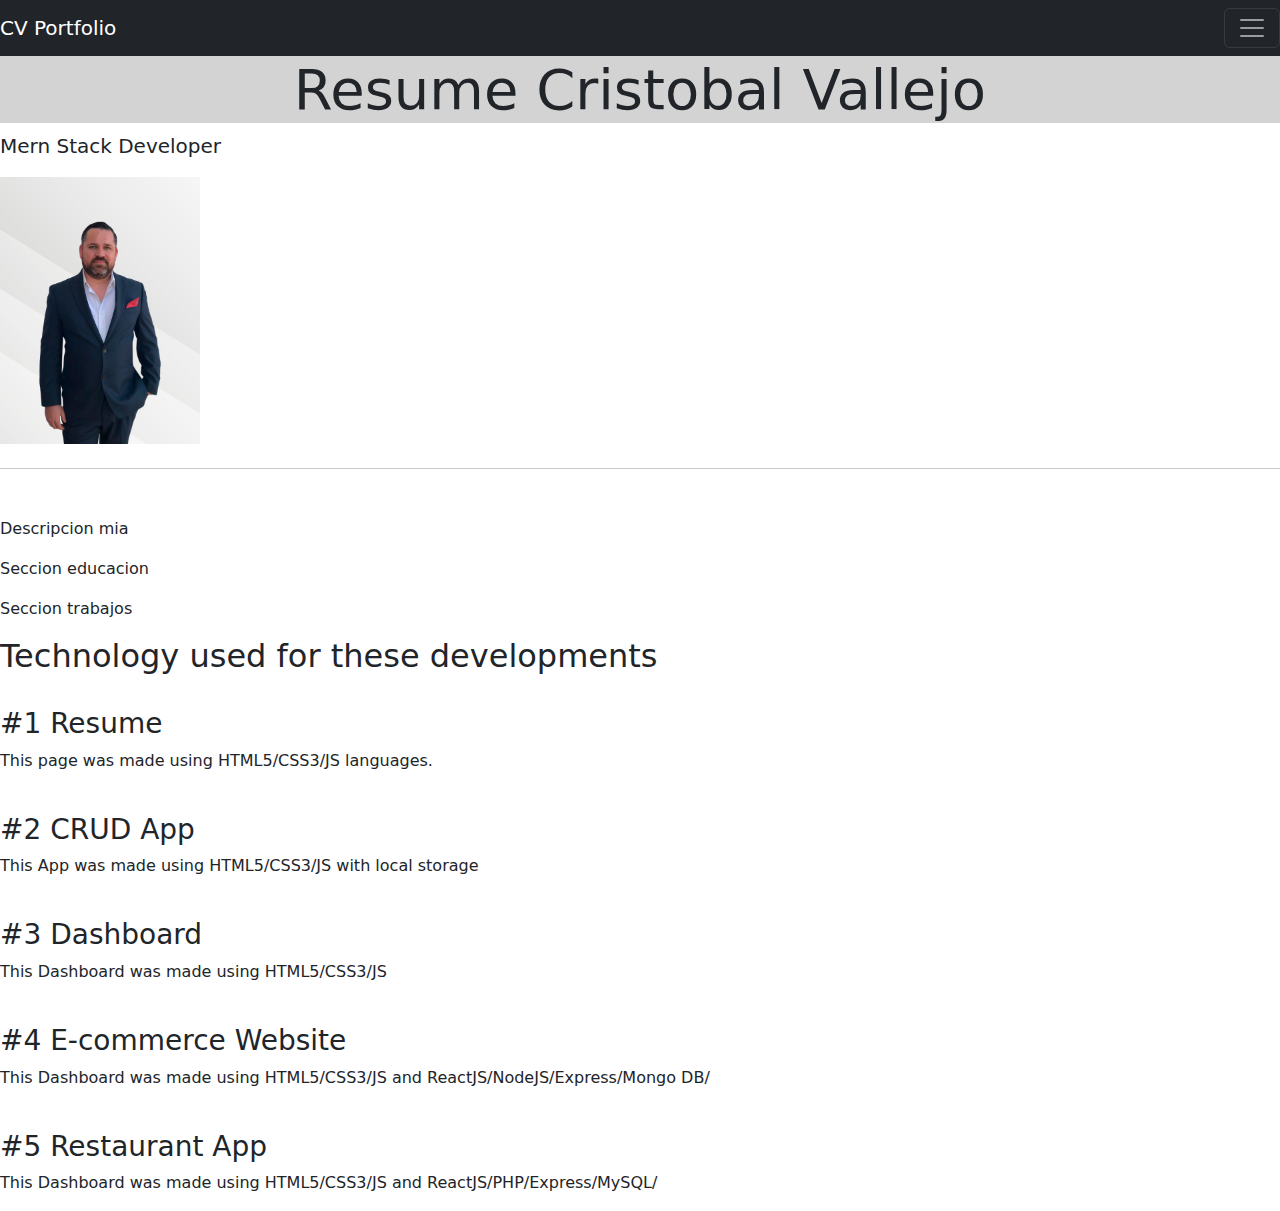
==== assets/index.html @ b4d463a7 "mejore el nav bar y agrege posibles binculos para secciones" ====
<!DOCTYPE html>
<html>
    <head>
        <meta charset="utf-8">
        <meta http-equiv="X-UA-Compatible" content="IE=edge">
        <title>Resume Cristobal Vallejo</title>
        <meta name="description" content="">
        <meta name="viewport" content="width=device-width, initial-scale=1">
        <link rel="stylesheet" href="../style.css">
        <link href="https://cdn.jsdelivr.net/npm/bootstrap@5.3.3/dist/css/bootstrap.min.css" rel="stylesheet" integrity="sha384-QWTKZyjpPEjISv5WaRU9OFeRpok6YctnYmDr5pNlyT2bRjXh0JMhjY6hW+ALEwIH" crossorigin="anonymous">
    </head>
    <body>
        <!-- Here goes the  header and the navegation bar-->
        <header>
            <nav class="navbar navbar-dark bg-dark">
                <a class="navbar-brand" href="#">CV Portfolio</a>
                <button class="navbar-toggler" type="button" data-toggle="collapse" data-target="#navbarNavDropdown" aria-controls="navbarNavDropdown" aria-expanded="false" aria-label="Toggle navigation">
                  <span class="navbar-toggler-icon"></span>
                </button>
                <div class="collapse navbar-collapse" id="navbarNavDropdown">
                  <ul class="navbar-nav">
                    <li class="nav-item">
                      <a class="nav-link" href="#">Features</a>
                    </li>
                    <li class="nav-item">
                      <a class="nav-link" href="#">Pricing</a>
                    </li>
                    <li class="nav-item dropdown">
                      <a class="nav-link dropdown-toggle" href="#" id="navbarDropdownMenuLink" data-toggle="dropdown" aria-haspopup="true" aria-expanded="false">
                        Portfolio
                      </a>
                      <div class="dropdown-menu" aria-labelledby="navbarDropdownMenuLink">
                        <a class="dropdown-item" href="#Landing">Resume</a>
                        <a class="dropdown-item" href="#CRUD">CRUD</a>
                        <a class="dropdown-item" href="#Dashboard">Dashboard</a>
                        <a class="dropdown-item" href="#E-commerce">E-Commerce App</a>
                        <a class="dropdown-item" href="#Restaurant">Restaurant</a>
                      </div>
                    </li>
                  </ul>
                </div>
            </nav>
        </header>
        <main>
            <!-- here goes a jumbotron with my picture and contact info including  social media links -->
            <div class="jumbotron">
                <h1 class="display-4">Resume Cristobal Vallejo</h1>
                <p class="lead" id="jumbotron-sub">Mern Stack Developer</p>
                <div>
                    <img width="200px" src="../assets/images/Cristobal.jpg" alt="Imagen Cristobal Vallejo">
                </div>
                <hr class="my-4">
            </div>
            <br>
            <!-- Here goes the description of myself as developer -->
            <div>
                <p>Descripcion mia</p>
            </div>
            <!-- Here goes my education section -->
            <div>
                <p>Seccion  educacion</p>
            </div>
            <!-- Here goes my experience section -->
            <div>
                <p>Seccion  trabajos</p>
            </div>
            <!-- Here goes the portfolio projects and the logos of the technologies used also a picture of the projects -->
            <div>
                <h2>Technology used for these developments</h2>
            </div>
            <br>
            <!-- Here goes the all of the portfolio projects -->
            <div>
            <!-- Here goes the Landing page section -->
            <div id="Landing">
                <h3>#1 Resume</h3>
                <p>This page was made using  HTML5/CSS3/JS languages.</p>
            </div>
            <!-- Here goes the  CRUD page section -->
            <br> 
            <div id="CRUD">
                <h3>#2 CRUD App</h3>
                <p>This App was made using HTML5/CSS3/JS with local storage</p>
            </div>
            <!-- Here goes the Dashboard page section -->
            <br>
            <div id="Dashboard">
                <h3>#3 Dashboard</h3>
                <p>This Dashboard was made using HTML5/CSS3/JS</p>
            </div>
            <!-- Here goes the E-commerce page section -->
            <br>
            <div id="E-commerce">
                <h3>#4 E-commerce Website</h3>
                <p>This Dashboard was made using HTML5/CSS3/JS and ReactJS/NodeJS/Express/Mongo DB/</p>
            </div>
            <!-- Here goes the Restaurant page section -->
            <br>
            <div id="Restaurant">
                <h3>#5 Restaurant App</h3>
                <p>This Dashboard was made using HTML5/CSS3/JS and ReactJS/PHP/Express/MySQL/</p>
            </div>
            </div>
        </main>
        <!-- Here goes the footer section -->
        <footer>

        </footer>

        <script src="../Javascript/script.js" async defer></script>
        <script src="https://code.jquery.com/jquery-3.2.1.slim.min.js" integrity="sha384-KJ3o2DKtIkvYIK3UENzmM7KCkRr/rE9/Qpg6aAZGJwFDMVNA/GpGFF93hXpG5KkN" crossorigin="anonymous"></script>
        <script src="https://cdn.jsdelivr.net/npm/popper.js@1.12.9/dist/umd/popper.min.js" integrity="sha384-ApNbgh9B+Y1QKtv3Rn7W3mgPxhU9K/ScQsAP7hUibX39j7fakFPskvXusvfa0b4Q" crossorigin="anonymous"></script>
        <script src="https://cdn.jsdelivr.net/npm/bootstrap@4.0.0/dist/js/bootstrap.min.js" integrity="sha384-JZR6Spejh4U02d8jOt6vLEHfe/JQGiRRSQQxSfFWpi1MquVdAyjUar5+76PVCmYl" crossorigin="anonymous"></script>
    </body>
</html>
---- style.css ----
/* Here starts the begining of the landing page*/
.box{
    display: flex;
}
h1 {
    background-color:lightgray;
    text-align: center;
}
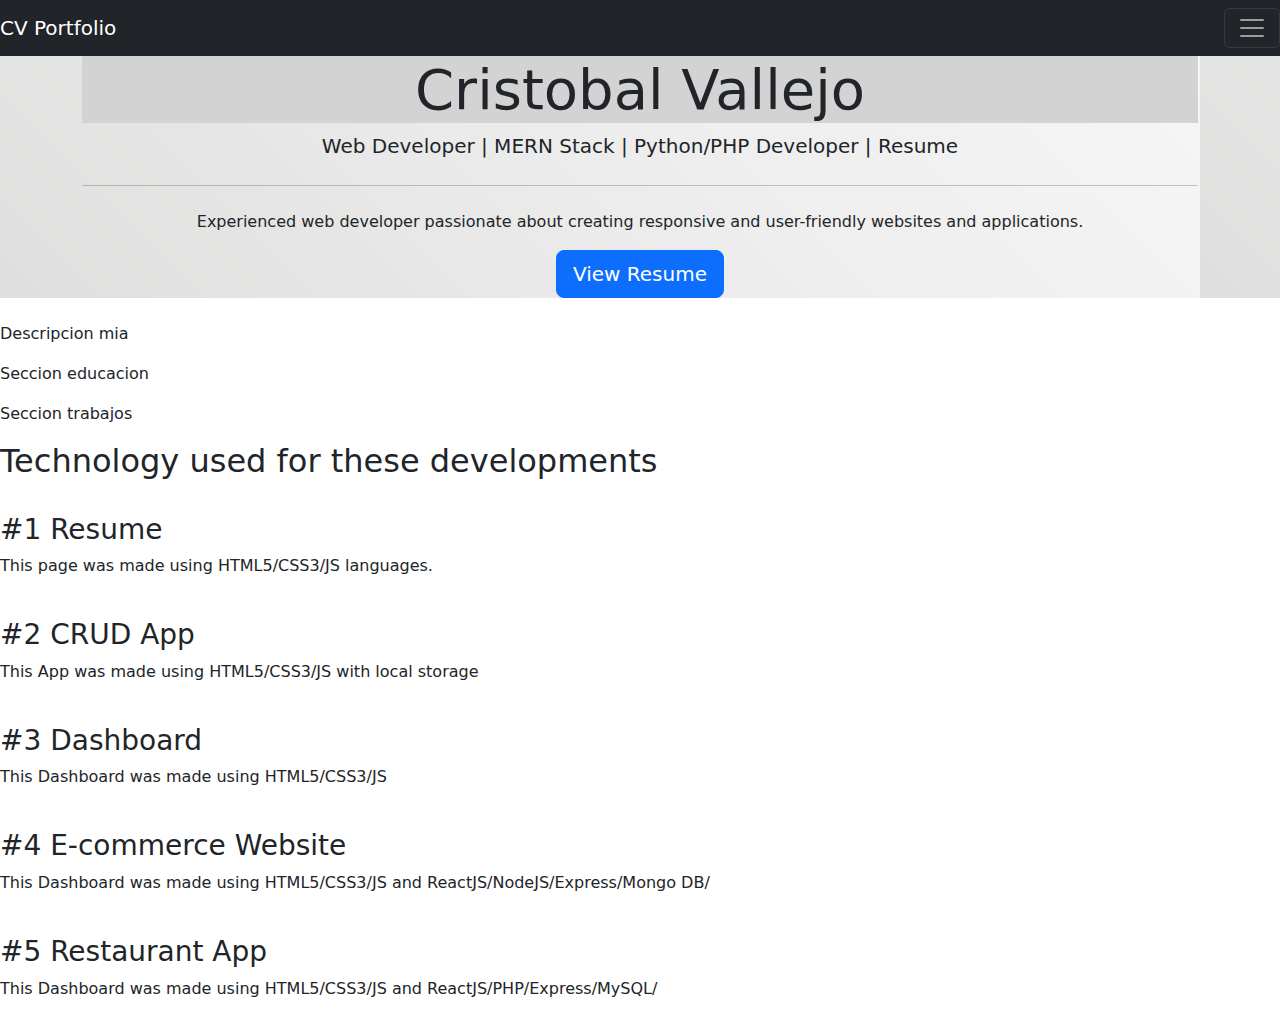
==== commit edf75dec: "Mejorado el jumbotron y agegado de redes sociales" ====
--- a/assets/index.html
+++ b/assets/index.html
@@ -10,7 +10,7 @@
         <link href="https://cdn.jsdelivr.net/npm/bootstrap@5.3.3/dist/css/bootstrap.min.css" rel="stylesheet" integrity="sha384-QWTKZyjpPEjISv5WaRU9OFeRpok6YctnYmDr5pNlyT2bRjXh0JMhjY6hW+ALEwIH" crossorigin="anonymous">
     </head>
     <body>
-        <!-- Here goes the  header and the navegation bar-->
+        <!-- Here goes the  header and the navegation bar to other pages and sections within the page-->
         <header>
             <nav class="navbar navbar-dark bg-dark">
                 <a class="navbar-brand" href="#">CV Portfolio</a>
@@ -43,15 +43,20 @@
         </header>
         <main>
             <!-- here goes a jumbotron with my picture and contact info including  social media links -->
-            <div class="jumbotron">
-                <h1 class="display-4">Resume Cristobal Vallejo</h1>
-                <p class="lead" id="jumbotron-sub">Mern Stack Developer</p>
-                <div>
-                    <img width="200px" src="../assets/images/Cristobal.jpg" alt="Imagen Cristobal Vallejo">
+            <div class="jumbotron jumbotron-fluid" style="background-image: url('../assets/images/Cristobal.jpg');">
+                <div class="container text-center">
+                    <h1 class="display-4">Cristobal Vallejo</h1>
+                    <p class="lead">Web Developer | MERN Stack | Python/PHP Developer | Resume</p>
+                    <hr class="my-4">
+                    <p>Experienced web developer passionate about creating responsive and user-friendly websites and applications.</p>
+                    <a class="btn btn-primary btn-lg" href="#" role="button">View Resume</a>
+                    <!-- Social media icons -->
+                    <div class="mt-4">
+                        <a href="https://www.linkedin.com/in/cristobal-vallejo/" target="_blank"><i class="fab fa-linkedin"></i></a>
+                        <a href="https://github.com/cvallejo32" target="_blank"><i class="fab fa-github"></i></a>
+                    </div>
                 </div>
-                <hr class="my-4">
             </div>
-            <br>
             <!-- Here goes the description of myself as developer -->
             <div>
                 <p>Descripcion mia</p>
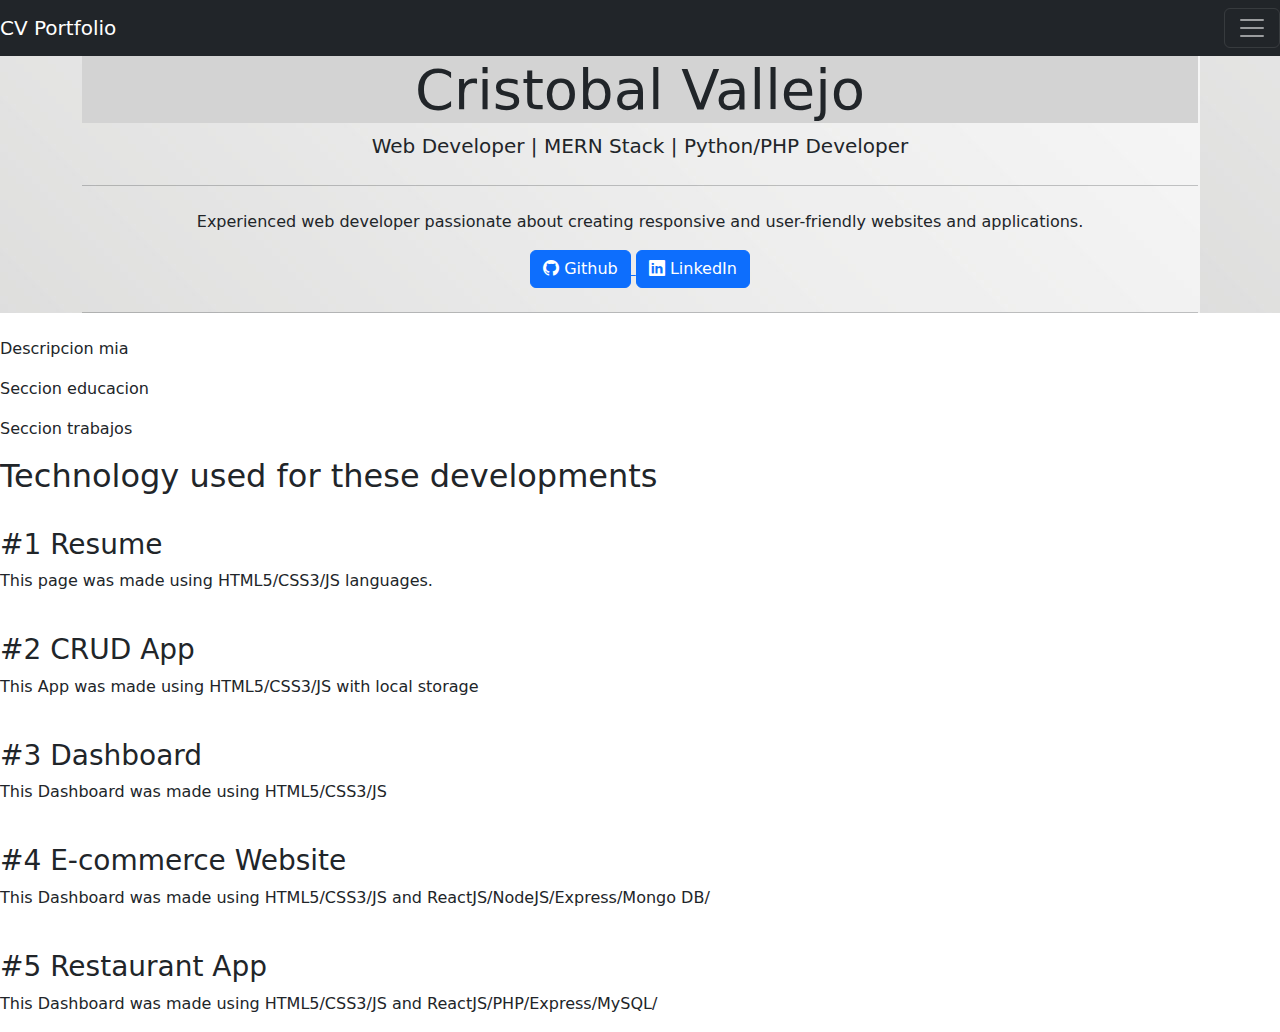
==== commit 27fad0ca: "Se agregaron redes sociales e iconos de las mismas dentro de jumbotron" ====
--- a/assets/index.html
+++ b/assets/index.html
@@ -8,6 +8,7 @@
         <meta name="viewport" content="width=device-width, initial-scale=1">
         <link rel="stylesheet" href="../style.css">
         <link href="https://cdn.jsdelivr.net/npm/bootstrap@5.3.3/dist/css/bootstrap.min.css" rel="stylesheet" integrity="sha384-QWTKZyjpPEjISv5WaRU9OFeRpok6YctnYmDr5pNlyT2bRjXh0JMhjY6hW+ALEwIH" crossorigin="anonymous">
+        <link rel="stylesheet" href="https://cdn.jsdelivr.net/npm/bootstrap-icons@1.11.3/font/bootstrap-icons.min.css">
     </head>
     <body>
         <!-- Here goes the  header and the navegation bar to other pages and sections within the page-->
@@ -46,15 +47,23 @@
             <div class="jumbotron jumbotron-fluid" style="background-image: url('../assets/images/Cristobal.jpg');">
                 <div class="container text-center">
                     <h1 class="display-4">Cristobal Vallejo</h1>
-                    <p class="lead">Web Developer | MERN Stack | Python/PHP Developer | Resume</p>
+                    <p class="lead">Web Developer | MERN Stack | Python/PHP Developer</p>
                     <hr class="my-4">
                     <p>Experienced web developer passionate about creating responsive and user-friendly websites and applications.</p>
-                    <a class="btn btn-primary btn-lg" href="#" role="button">View Resume</a>
                     <!-- Social media icons -->
-                    <div class="mt-4">
-                        <a href="https://www.linkedin.com/in/cristobal-vallejo/" target="_blank"><i class="fab fa-linkedin"></i></a>
-                        <a href="https://github.com/cvallejo32" target="_blank"><i class="fab fa-github"></i></a>
-                    </div>
+                    <a href="https://github.com/cvallejo32" target="_blank">
+                        <button type="button" class="btn btn-primary">
+                          <i class="bi bi-github"></i>
+                          Github
+                        </button>
+                    </a>
+                    <a href="https://linkedin.com/in/cristobal-vallejo/" target="_blank">
+                        <button type="button" class="btn btn-primary">
+                          <i class="bi bi-linkedin"></i>
+                          LinkedIn
+                        </button>
+                    </a>
+                    <hr class="my-4">
                 </div>
             </div>
             <!-- Here goes the description of myself as developer -->
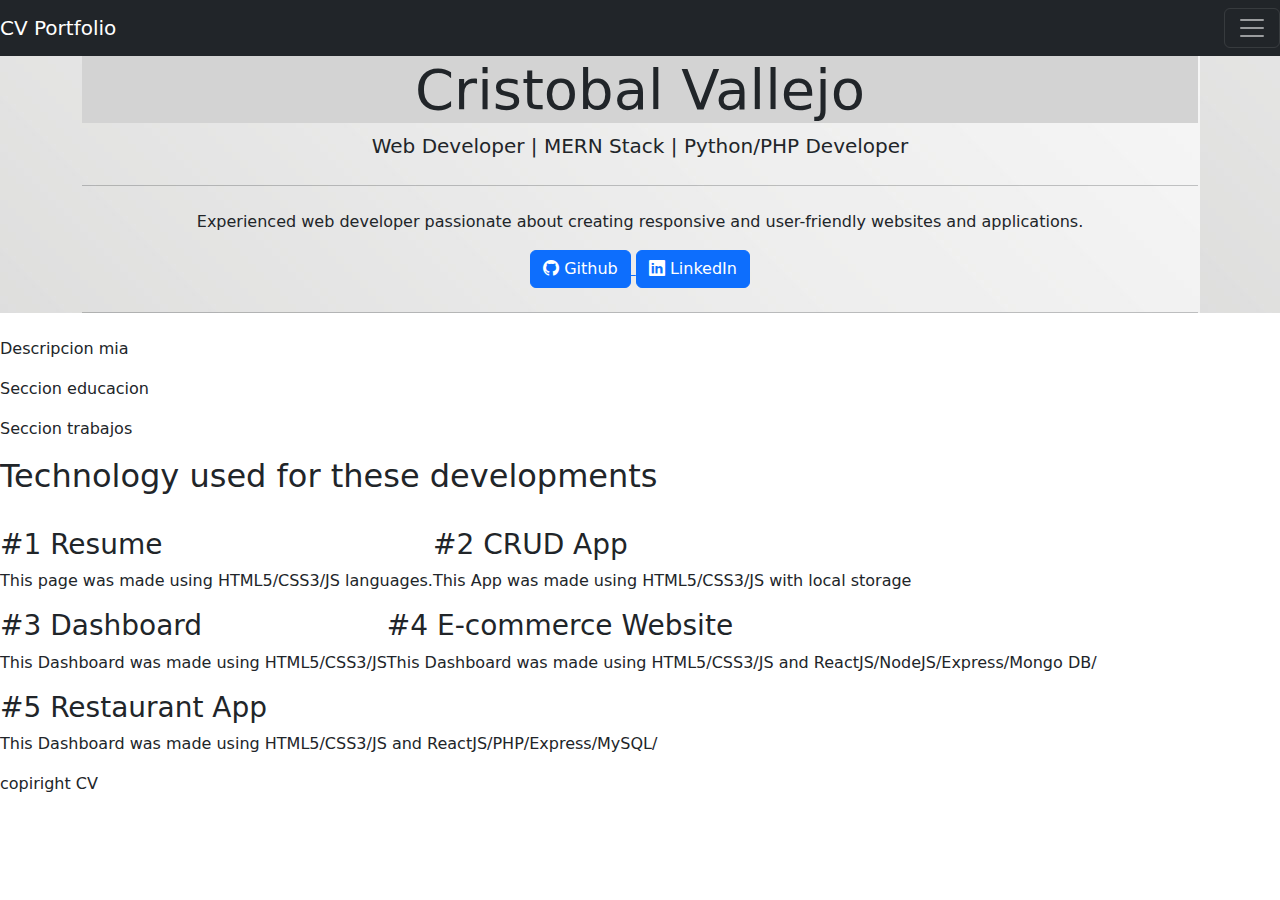
==== commit 40aaf93f: "agrege flexbox a portafolio y agrege footer" ====
--- a/assets/index.html
+++ b/assets/index.html
@@ -1,129 +1,140 @@
 <!DOCTYPE html>
 <html>
-    <head>
-        <meta charset="utf-8">
-        <meta http-equiv="X-UA-Compatible" content="IE=edge">
-        <title>Resume Cristobal Vallejo</title>
-        <meta name="description" content="">
-        <meta name="viewport" content="width=device-width, initial-scale=1">
-        <link rel="stylesheet" href="../style.css">
-        <link href="https://cdn.jsdelivr.net/npm/bootstrap@5.3.3/dist/css/bootstrap.min.css" rel="stylesheet" integrity="sha384-QWTKZyjpPEjISv5WaRU9OFeRpok6YctnYmDr5pNlyT2bRjXh0JMhjY6hW+ALEwIH" crossorigin="anonymous">
-        <link rel="stylesheet" href="https://cdn.jsdelivr.net/npm/bootstrap-icons@1.11.3/font/bootstrap-icons.min.css">
-    </head>
-    <body>
-        <!-- Here goes the  header and the navegation bar to other pages and sections within the page-->
-        <header>
-            <nav class="navbar navbar-dark bg-dark">
-                <a class="navbar-brand" href="#">CV Portfolio</a>
-                <button class="navbar-toggler" type="button" data-toggle="collapse" data-target="#navbarNavDropdown" aria-controls="navbarNavDropdown" aria-expanded="false" aria-label="Toggle navigation">
-                  <span class="navbar-toggler-icon"></span>
-                </button>
-                <div class="collapse navbar-collapse" id="navbarNavDropdown">
-                  <ul class="navbar-nav">
+
+<head>
+    <meta charset="utf-8">
+    <meta http-equiv="X-UA-Compatible" content="IE=edge">
+    <title>Resume Cristobal Vallejo</title>
+    <meta name="description" content="">
+    <meta name="viewport" content="width=device-width, initial-scale=1">
+    <link rel="stylesheet" href="../style.css">
+    <link href="https://cdn.jsdelivr.net/npm/bootstrap@5.3.3/dist/css/bootstrap.min.css" rel="stylesheet"
+        integrity="sha384-QWTKZyjpPEjISv5WaRU9OFeRpok6YctnYmDr5pNlyT2bRjXh0JMhjY6hW+ALEwIH" crossorigin="anonymous">
+    <link rel="stylesheet" href="https://cdn.jsdelivr.net/npm/bootstrap-icons@1.11.3/font/bootstrap-icons.min.css">
+</head>
+
+<body>
+    <!-- Here goes the  header and the navegation bar to other pages and sections within the page-->
+    <header>
+        <nav class="navbar navbar-dark bg-dark">
+            <a class="navbar-brand" href="#">CV Portfolio</a>
+            <button class="navbar-toggler" type="button" data-toggle="collapse" data-target="#navbarNavDropdown"
+                aria-controls="navbarNavDropdown" aria-expanded="false" aria-label="Toggle navigation">
+                <span class="navbar-toggler-icon"></span>
+            </button>
+            <div class="collapse navbar-collapse" id="navbarNavDropdown">
+                <ul class="navbar-nav">
                     <li class="nav-item">
-                      <a class="nav-link" href="#">Features</a>
-                    </li>
-                    <li class="nav-item">
-                      <a class="nav-link" href="#">Pricing</a>
+                        <a class="nav-link" href="./contact.html">Contact</a>
                     </li>
                     <li class="nav-item dropdown">
-                      <a class="nav-link dropdown-toggle" href="#" id="navbarDropdownMenuLink" data-toggle="dropdown" aria-haspopup="true" aria-expanded="false">
-                        Portfolio
-                      </a>
-                      <div class="dropdown-menu" aria-labelledby="navbarDropdownMenuLink">
-                        <a class="dropdown-item" href="#Landing">Resume</a>
-                        <a class="dropdown-item" href="#CRUD">CRUD</a>
-                        <a class="dropdown-item" href="#Dashboard">Dashboard</a>
-                        <a class="dropdown-item" href="#E-commerce">E-Commerce App</a>
-                        <a class="dropdown-item" href="#Restaurant">Restaurant</a>
-                      </div>
+                        <a class="nav-link dropdown-toggle" href="#" id="navbarDropdownMenuLink" data-toggle="dropdown"
+                            aria-haspopup="true" aria-expanded="false">
+                            Portfolio
+                        </a>
+                        <div class="dropdown-menu" aria-labelledby="navbarDropdownMenuLink">
+                            <a class="dropdown-item" href="#Landing">Resume</a>
+                            <a class="dropdown-item" href="#CRUD">CRUD</a>
+                            <a class="dropdown-item" href="#Dashboard">Dashboard</a>
+                            <a class="dropdown-item" href="#E-commerce">E-Commerce App</a>
+                            <a class="dropdown-item" href="#Restaurant">Restaurant</a>
+                        </div>
                     </li>
-                  </ul>
-                </div>
-            </nav>
-        </header>
-        <main>
-            <!-- here goes a jumbotron with my picture and contact info including  social media links -->
-            <div class="jumbotron jumbotron-fluid" style="background-image: url('../assets/images/Cristobal.jpg');">
-                <div class="container text-center">
-                    <h1 class="display-4">Cristobal Vallejo</h1>
-                    <p class="lead">Web Developer | MERN Stack | Python/PHP Developer</p>
-                    <hr class="my-4">
-                    <p>Experienced web developer passionate about creating responsive and user-friendly websites and applications.</p>
-                    <!-- Social media icons -->
-                    <a href="https://github.com/cvallejo32" target="_blank">
-                        <button type="button" class="btn btn-primary">
-                          <i class="bi bi-github"></i>
-                          Github
-                        </button>
-                    </a>
-                    <a href="https://linkedin.com/in/cristobal-vallejo/" target="_blank">
-                        <button type="button" class="btn btn-primary">
-                          <i class="bi bi-linkedin"></i>
-                          LinkedIn
-                        </button>
-                    </a>
-                    <hr class="my-4">
-                </div>
+                </ul>
             </div>
-            <!-- Here goes the description of myself as developer -->
-            <div>
-                <p>Descripcion mia</p>
+        </nav>
+    </header>
+    <main>
+        <!-- here goes a jumbotron with my picture and contact info including  social media links -->
+        <div class="jumbotron jumbotron-fluid" style="background-image: url('../assets/images/Cristobal.jpg');">
+            <div class="container text-center">
+                <h1 class="display-4">Cristobal Vallejo</h1>
+                <p class="lead">Web Developer | MERN Stack | Python/PHP Developer</p>
+                <hr class="my-4">
+                <p>Experienced web developer passionate about creating responsive and user-friendly websites and
+                    applications.</p>
+                <!-- Social media icons -->
+                <a href="https://github.com/cvallejo32" target="_blank">
+                    <button type="button" class="btn btn-primary">
+                        <i class="bi bi-github"></i>
+                        Github
+                    </button>
+                </a>
+                <a href="https://linkedin.com/in/cristobal-vallejo/" target="_blank">
+                    <button type="button" class="btn btn-primary">
+                        <i class="bi bi-linkedin"></i>
+                        LinkedIn
+                    </button>
+                </a>
+                <hr class="my-4">
             </div>
-            <!-- Here goes my education section -->
-            <div>
-                <p>Seccion  educacion</p>
-            </div>
-            <!-- Here goes my experience section -->
-            <div>
-                <p>Seccion  trabajos</p>
-            </div>
-            <!-- Here goes the portfolio projects and the logos of the technologies used also a picture of the projects -->
-            <div>
-                <h2>Technology used for these developments</h2>
-            </div>
-            <br>
-            <!-- Here goes the all of the portfolio projects -->
-            <div>
+        </div>
+        <!-- Here goes the description of myself as developer -->
+        <div>
+            <p>Descripcion mia</p>
+        </div>
+        <div class="main"></div>
+        <!-- Here goes my education section -->
+        <div>
+            <p>Seccion educacion</p>
+        </div>
+        <!-- Here goes my experience section -->
+        <div>
+            <p>Seccion trabajos</p>
+        </div>
+        <!-- Here goes the portfolio projects and the logos of the technologies used also a picture of the projects -->
+        <div>
+            <h2>Technology used for these developments</h2>
+        </div>
+        <br>
+        <!-- Here goes the all of the portfolio projects -->
+        <div class="portfolio">
             <!-- Here goes the Landing page section -->
-            <div id="Landing">
+            <div class="project" id="Landing">
                 <h3>#1 Resume</h3>
-                <p>This page was made using  HTML5/CSS3/JS languages.</p>
+                <p>This page was made using HTML5/CSS3/JS languages.</p>
             </div>
             <!-- Here goes the  CRUD page section -->
-            <br> 
-            <div id="CRUD">
+            <br>
+            <div class="project" id="CRUD">
                 <h3>#2 CRUD App</h3>
                 <p>This App was made using HTML5/CSS3/JS with local storage</p>
             </div>
             <!-- Here goes the Dashboard page section -->
             <br>
-            <div id="Dashboard">
+            <div class="project" id="Dashboard">
                 <h3>#3 Dashboard</h3>
                 <p>This Dashboard was made using HTML5/CSS3/JS</p>
             </div>
             <!-- Here goes the E-commerce page section -->
             <br>
-            <div id="E-commerce">
+            <div class="project" id="E-commerce">
                 <h3>#4 E-commerce Website</h3>
                 <p>This Dashboard was made using HTML5/CSS3/JS and ReactJS/NodeJS/Express/Mongo DB/</p>
             </div>
             <!-- Here goes the Restaurant page section -->
             <br>
-            <div id="Restaurant">
+            <div class="project" id="Restaurant">
                 <h3>#5 Restaurant App</h3>
                 <p>This Dashboard was made using HTML5/CSS3/JS and ReactJS/PHP/Express/MySQL/</p>
             </div>
-            </div>
-        </main>
-        <!-- Here goes the footer section -->
-        <footer>
+        </div>
+    </main>
+    <!-- Here goes the footer section -->
+    <footer>
+        <p>copiright CV</p>
+    </footer>
 
-        </footer>
+    <script src="../Javascript/script.js" async defer></script>
+    <script src="https://code.jquery.com/jquery-3.2.1.slim.min.js"
+        integrity="sha384-KJ3o2DKtIkvYIK3UENzmM7KCkRr/rE9/Qpg6aAZGJwFDMVNA/GpGFF93hXpG5KkN"
+        crossorigin="anonymous"></script>
+    <script src="https://cdn.jsdelivr.net/npm/popper.js@1.12.9/dist/umd/popper.min.js"
+        integrity="sha384-ApNbgh9B+Y1QKtv3Rn7W3mgPxhU9K/ScQsAP7hUibX39j7fakFPskvXusvfa0b4Q"
+        crossorigin="anonymous"></script>
+    <script src="https://cdn.jsdelivr.net/npm/bootstrap@4.0.0/dist/js/bootstrap.min.js"
+        integrity="sha384-JZR6Spejh4U02d8jOt6vLEHfe/JQGiRRSQQxSfFWpi1MquVdAyjUar5+76PVCmYl"
+        crossorigin="anonymous"></script>
+</body>
 
-        <script src="../Javascript/script.js" async defer></script>
-        <script src="https://code.jquery.com/jquery-3.2.1.slim.min.js" integrity="sha384-KJ3o2DKtIkvYIK3UENzmM7KCkRr/rE9/Qpg6aAZGJwFDMVNA/GpGFF93hXpG5KkN" crossorigin="anonymous"></script>
-        <script src="https://cdn.jsdelivr.net/npm/popper.js@1.12.9/dist/umd/popper.min.js" integrity="sha384-ApNbgh9B+Y1QKtv3Rn7W3mgPxhU9K/ScQsAP7hUibX39j7fakFPskvXusvfa0b4Q" crossorigin="anonymous"></script>
-        <script src="https://cdn.jsdelivr.net/npm/bootstrap@4.0.0/dist/js/bootstrap.min.js" integrity="sha384-JZR6Spejh4U02d8jOt6vLEHfe/JQGiRRSQQxSfFWpi1MquVdAyjUar5+76PVCmYl" crossorigin="anonymous"></script>
-    </body>
 </html>--- a/style.css
+++ b/style.css
@@ -1,7 +1,9 @@
 /* Here starts the begining of the landing page*/
-.box{
+.portfolio {
     display: flex;
+    flex-wrap: wrap;
 }
+
 h1 {
     background-color:lightgray;
     text-align: center;
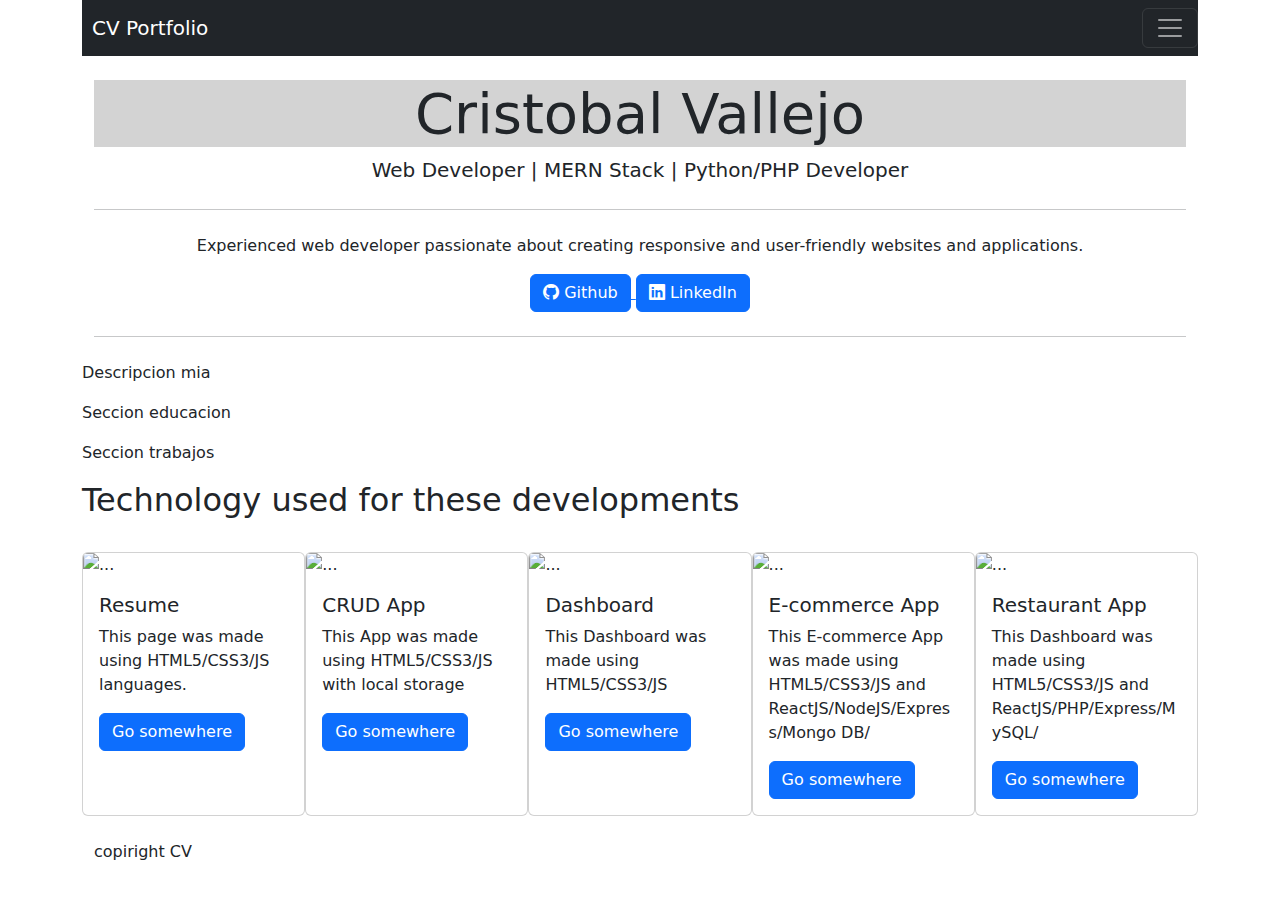
==== commit db6d0045: "se modificaron lastarjetas de los proyectos y edito el nombre" ====
--- a/assets/index.html
+++ b/assets/index.html
@@ -15,7 +15,8 @@
 
 <body>
     <!-- Here goes the  header and the navegation bar to other pages and sections within the page-->
-    <header>
+    <div class="container">
+    <header  class="site-headers">
         <nav class="navbar navbar-dark bg-dark">
             <a class="navbar-brand" href="#">CV Portfolio</a>
             <button class="navbar-toggler" type="button" data-toggle="collapse" data-target="#navbarNavDropdown"
@@ -44,9 +45,9 @@
             </div>
         </nav>
     </header>
-    <main>
+    <main class="mt-4 main">
         <!-- here goes a jumbotron with my picture and contact info including  social media links -->
-        <div class="jumbotron jumbotron-fluid" style="background-image: url('../assets/images/Cristobal.jpg');">
+        <div class="jumbotron jumbotron-fluid">
             <div class="container text-center">
                 <h1 class="display-4">Cristobal Vallejo</h1>
                 <p class="lead">Web Developer | MERN Stack | Python/PHP Developer</p>
@@ -89,41 +90,54 @@
         <br>
         <!-- Here goes the all of the portfolio projects -->
         <div class="portfolio">
-            <!-- Here goes the Landing page section -->
-            <div class="project" id="Landing">
-                <h3>#1 Resume</h3>
-                <p>This page was made using HTML5/CSS3/JS languages.</p>
-            </div>
-            <!-- Here goes the  CRUD page section -->
-            <br>
-            <div class="project" id="CRUD">
-                <h3>#2 CRUD App</h3>
-                <p>This App was made using HTML5/CSS3/JS with local storage</p>
-            </div>
-            <!-- Here goes the Dashboard page section -->
-            <br>
-            <div class="project" id="Dashboard">
-                <h3>#3 Dashboard</h3>
-                <p>This Dashboard was made using HTML5/CSS3/JS</p>
-            </div>
-            <!-- Here goes the E-commerce page section -->
-            <br>
-            <div class="project" id="E-commerce">
-                <h3>#4 E-commerce Website</h3>
-                <p>This Dashboard was made using HTML5/CSS3/JS and ReactJS/NodeJS/Express/Mongo DB/</p>
-            </div>
-            <!-- Here goes the Restaurant page section -->
-            <br>
-            <div class="project" id="Restaurant">
-                <h3>#5 Restaurant App</h3>
-                <p>This Dashboard was made using HTML5/CSS3/JS and ReactJS/PHP/Express/MySQL/</p>
-            </div>
+            <div class="card" style="width: 18rem;">
+                <img src="..." class="card-img-top" alt="...">
+                <div class="card-body">
+                  <h5 class="card-title">Resume</h5>
+                  <p class="card-text">This page was made using HTML5/CSS3/JS languages.</p>
+                  <a href="#" class="btn btn-primary">Go somewhere</a>
+                </div>
+              </div>
+
+              <div class="card" style="width: 18rem;">
+                <img src="..." class="card-img-top" alt="...">
+                <div class="card-body">
+                  <h5 class="card-title">CRUD App</h5>
+                  <p class="card-text">This App was made using HTML5/CSS3/JS with local storage</p>
+                  <a href="#" class="btn btn-primary">Go somewhere</a>
+                </div>
+              </div>
+              <div class="card" style="width: 18rem;">
+                <img src="..." class="card-img-top" alt="...">
+                <div class="card-body">
+                  <h5 class="card-title">Dashboard</h5>
+                  <p class="card-text">This Dashboard was made using HTML5/CSS3/JS</p>
+                  <a href="#" class="btn btn-primary">Go somewhere</a>
+                </div>
+              </div>
+              <div class="card" style="width: 18rem;">
+                <img src="..." class="card-img-top" alt="...">
+                <div class="card-body">
+                  <h5 class="card-title">E-commerce App</h5>
+                  <p class="card-text">This E-commerce App was made using HTML5/CSS3/JS and ReactJS/NodeJS/Express/Mongo DB/</p>
+                  <a href="#" class="btn btn-primary">Go somewhere</a>
+                </div>
+              </div>
+              <div class="card" style="width: 18rem;">
+                <img src="..." class="card-img-top" alt="...">
+                <div class="card-body">
+                  <h5 class="card-title">Restaurant App</h5>
+                  <p class="card-text">This Dashboard was made using HTML5/CSS3/JS and ReactJS/PHP/Express/MySQL/</p>
+                  <a href="#" class="btn btn-primary">Go somewhere</a>
+                </div>
+              </div>
         </div>
     </main>
     <!-- Here goes the footer section -->
-    <footer>
+    <footer class="container mt-4 footer">
         <p>copiright CV</p>
     </footer>
+    </div>
 
     <script src="../Javascript/script.js" async defer></script>
     <script src="https://code.jquery.com/jquery-3.2.1.slim.min.js"
--- a/style.css
+++ b/style.css
@@ -1,7 +1,10 @@
 /* Here starts the begining of the landing page*/
 .portfolio {
     display: flex;
-    flex-wrap: wrap;
+}
+
+.navbar-brand {
+    padding-left: 10px;
 }
 
 h1 {
